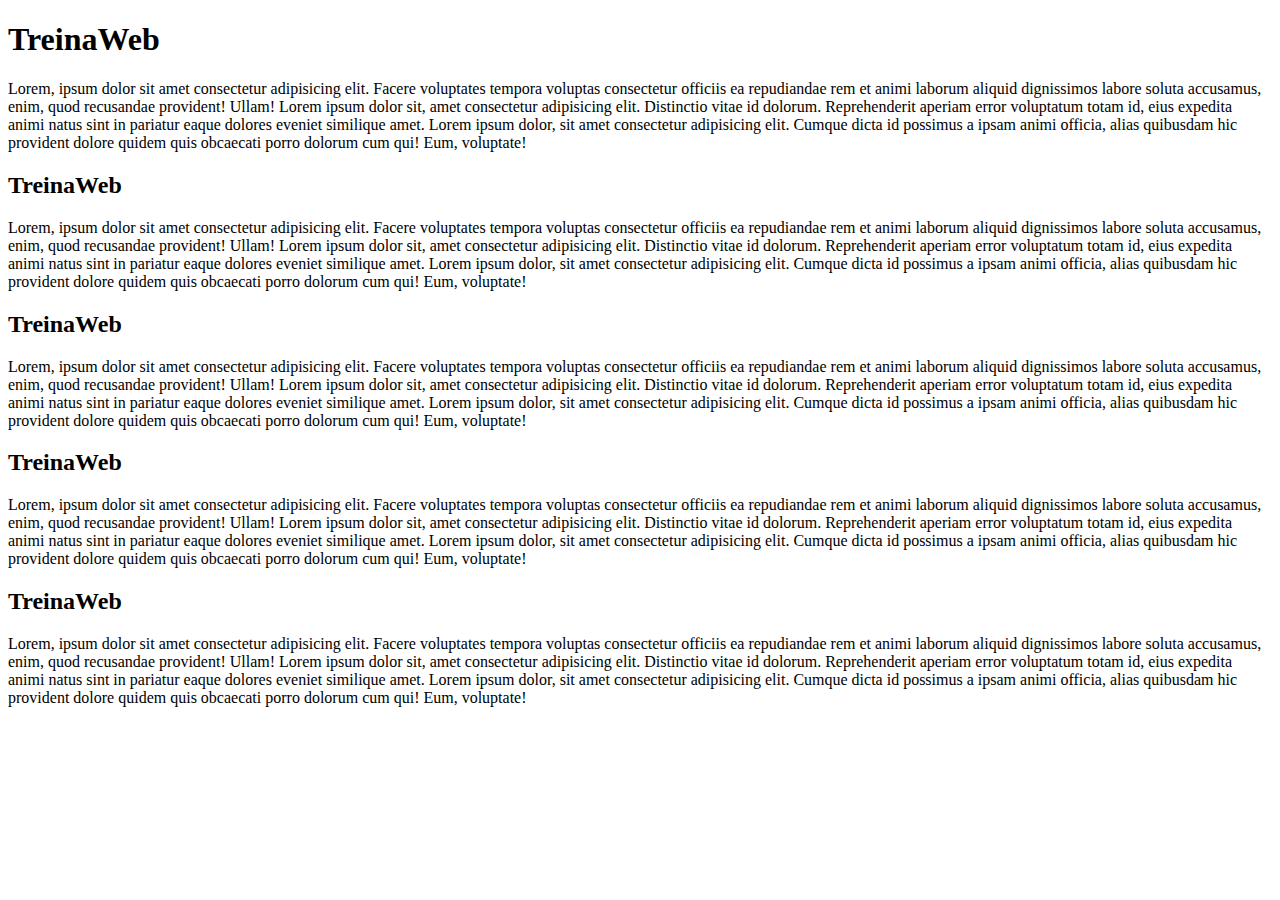
==== index.html @ a6ed92c9 "1-3 Criando o próprio container" ====
<!DOCTYPE html>
<html lang="pt-BR">
<head>
    <meta charset="UTF-8">
    <meta http-equiv="X-UA-Compatible" content="IE=edge">
    <meta name="viewport" content="width=device-width, initial-scale=1.0">
    <link rel="stylesheet" href="style.css">
    <title>Design Responsivo</title>
</head>
<body>
    <div class="container">
        <h1>TreinaWeb</h1>
        <p>Lorem, ipsum dolor sit amet consectetur adipisicing elit. Facere voluptates tempora voluptas consectetur officiis ea repudiandae rem et animi laborum aliquid dignissimos labore soluta accusamus, enim, quod recusandae provident! Ullam! Lorem ipsum dolor sit, amet consectetur adipisicing elit. Distinctio vitae id dolorum. Reprehenderit aperiam error voluptatum totam id, eius expedita animi natus sint in pariatur eaque dolores eveniet similique amet. Lorem ipsum dolor, sit amet consectetur adipisicing elit. Cumque dicta id possimus a ipsam animi officia, alias quibusdam hic provident dolore quidem quis obcaecati porro dolorum cum qui! Eum, voluptate!</p>
        <h2>TreinaWeb</h2>
        <p>Lorem, ipsum dolor sit amet consectetur adipisicing elit. Facere voluptates tempora voluptas consectetur officiis ea
            repudiandae rem et animi laborum aliquid dignissimos labore soluta accusamus, enim, quod recusandae provident!
            Ullam! Lorem ipsum dolor sit, amet consectetur adipisicing elit. Distinctio vitae id dolorum. Reprehenderit aperiam
            error voluptatum totam id, eius expedita animi natus sint in pariatur eaque dolores eveniet similique amet. Lorem
            ipsum dolor, sit amet consectetur adipisicing elit. Cumque dicta id possimus a ipsam animi officia, alias quibusdam
            hic provident dolore quidem quis obcaecati porro dolorum cum qui! Eum, voluptate!</p>
        <h2>TreinaWeb</h2>
        <p>Lorem, ipsum dolor sit amet consectetur adipisicing elit. Facere voluptates tempora voluptas consectetur officiis ea
            repudiandae rem et animi laborum aliquid dignissimos labore soluta accusamus, enim, quod recusandae provident!
            Ullam! Lorem ipsum dolor sit, amet consectetur adipisicing elit. Distinctio vitae id dolorum. Reprehenderit aperiam
            error voluptatum totam id, eius expedita animi natus sint in pariatur eaque dolores eveniet similique amet. Lorem
            ipsum dolor, sit amet consectetur adipisicing elit. Cumque dicta id possimus a ipsam animi officia, alias quibusdam
            hic provident dolore quidem quis obcaecati porro dolorum cum qui! Eum, voluptate!</p>
        <h2>TreinaWeb</h2>
        <p>Lorem, ipsum dolor sit amet consectetur adipisicing elit. Facere voluptates tempora voluptas consectetur officiis ea
            repudiandae rem et animi laborum aliquid dignissimos labore soluta accusamus, enim, quod recusandae provident!
            Ullam! Lorem ipsum dolor sit, amet consectetur adipisicing elit. Distinctio vitae id dolorum. Reprehenderit aperiam
            error voluptatum totam id, eius expedita animi natus sint in pariatur eaque dolores eveniet similique amet. Lorem
            ipsum dolor, sit amet consectetur adipisicing elit. Cumque dicta id possimus a ipsam animi officia, alias quibusdam
            hic provident dolore quidem quis obcaecati porro dolorum cum qui! Eum, voluptate!</p>
        <h2>TreinaWeb</h2>
        <p>Lorem, ipsum dolor sit amet consectetur adipisicing elit. Facere voluptates tempora voluptas consectetur officiis ea
            repudiandae rem et animi laborum aliquid dignissimos labore soluta accusamus, enim, quod recusandae provident!
            Ullam! Lorem ipsum dolor sit, amet consectetur adipisicing elit. Distinctio vitae id dolorum. Reprehenderit aperiam
            error voluptatum totam id, eius expedita animi natus sint in pariatur eaque dolores eveniet similique amet. Lorem
            ipsum dolor, sit amet consectetur adipisicing elit. Cumque dicta id possimus a ipsam animi officia, alias quibusdam
            hic provident dolore quidem quis obcaecati porro dolorum cum qui! Eum, voluptate!</p>
    </div>

</body>
</html>
---- style.css ----
.container {
    max-width: 1280px;
    margin: 0 auto;
}
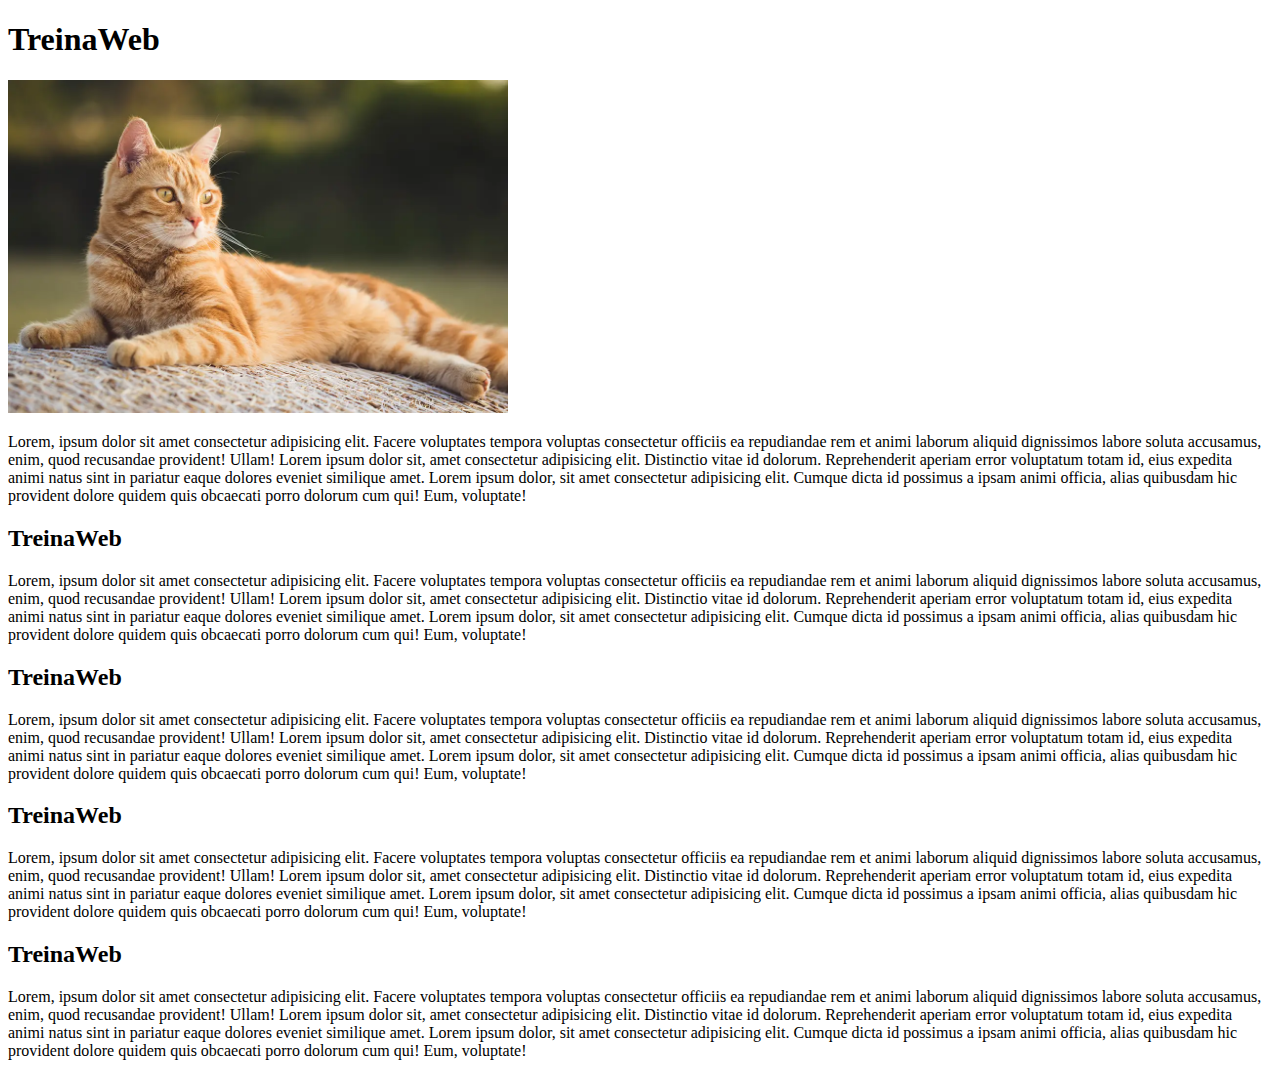
==== commit 8269ffe4: "1-5 Deixando imagens responsivas" ====
--- a/index.html
+++ b/index.html
@@ -10,6 +10,7 @@
 <body>
     <div class="container">
         <h1>TreinaWeb</h1>
+        <img src="img/gato.png" alt="Imagem de gato" width="500px" class="img">
         <p>Lorem, ipsum dolor sit amet consectetur adipisicing elit. Facere voluptates tempora voluptas consectetur officiis ea repudiandae rem et animi laborum aliquid dignissimos labore soluta accusamus, enim, quod recusandae provident! Ullam! Lorem ipsum dolor sit, amet consectetur adipisicing elit. Distinctio vitae id dolorum. Reprehenderit aperiam error voluptatum totam id, eius expedita animi natus sint in pariatur eaque dolores eveniet similique amet. Lorem ipsum dolor, sit amet consectetur adipisicing elit. Cumque dicta id possimus a ipsam animi officia, alias quibusdam hic provident dolore quidem quis obcaecati porro dolorum cum qui! Eum, voluptate!</p>
         <h2>TreinaWeb</h2>
         <p>Lorem, ipsum dolor sit amet consectetur adipisicing elit. Facere voluptates tempora voluptas consectetur officiis ea
--- a/style.css
+++ b/style.css
@@ -1,4 +1,36 @@
 .container {
     max-width: 1280px;
     margin: 0 auto;
+}
+
+
+/*Breakpoints*/
+@media(max-width: 1200px) {
+    .container {
+        max-width: 900px;
+    }
+}
+
+@media(max-width: 992px) {
+    .container {
+        max-width: 700px;
+    }
+}
+
+@media(max-width: 768px) {
+    .container {
+       padding: 0 10px;
+    }
+
+    .img {
+        width: 100%;
+    }
+}
+
+@media(max-width: 576px) {
+    .container {
+        padding: 0 5px;
+    }
+
+
 }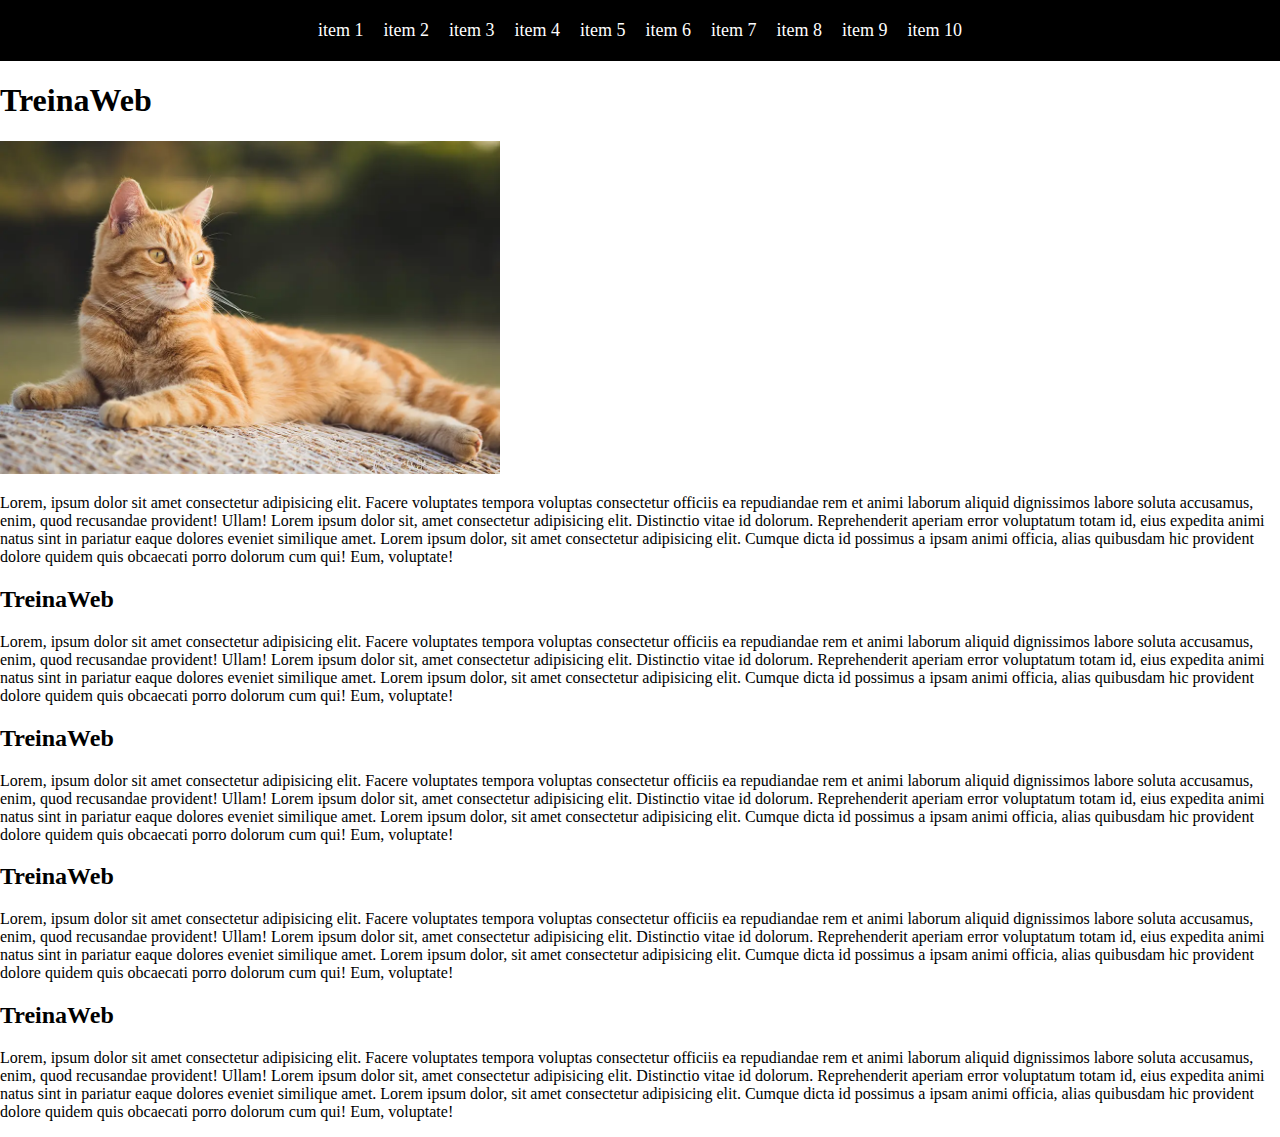
==== commit e771ddb8: "2-1 Deixando conteúdo flexível com wrap" ====
--- a/index.html
+++ b/index.html
@@ -8,9 +8,32 @@
     <title>Design Responsivo</title>
 </head>
 <body>
+    <header>
+        <div class="container">
+            <ul class="nav-menu">
+                <li>item 1</li>
+                <li>item 2</li>
+                <li>item 3</li>
+                <li>item 4</li>
+                <li>item 5</li>
+                <li>item 6</li>
+                <li>item 7</li>
+                <li>item 8</li>
+                <li>item 9</li>
+                <li>item 10</li>
+            </ul>
+        </div>
+    </header>
     <div class="container">
         <h1>TreinaWeb</h1>
-        <img src="img/gato.png" alt="Imagem de gato" width="500px" class="img">
+        <picture>
+            <source media="(max-width: 576px)" srcset="img/gato5.png" type="image/png">
+            <source media="(max-width: 768px)" srcset="img/gato4.png" type="image/png">
+            <source media="(max-width: 992px)" srcset="img/gato3.png" type="image/png">
+            <source media="(max-width: 1200px)" srcset="img/gato2.png" type="image/png">
+            
+            <img src="img/gato.png" alt="Imagem de gato" width="500px" class="img">
+        </picture>
         <p>Lorem, ipsum dolor sit amet consectetur adipisicing elit. Facere voluptates tempora voluptas consectetur officiis ea repudiandae rem et animi laborum aliquid dignissimos labore soluta accusamus, enim, quod recusandae provident! Ullam! Lorem ipsum dolor sit, amet consectetur adipisicing elit. Distinctio vitae id dolorum. Reprehenderit aperiam error voluptatum totam id, eius expedita animi natus sint in pariatur eaque dolores eveniet similique amet. Lorem ipsum dolor, sit amet consectetur adipisicing elit. Cumque dicta id possimus a ipsam animi officia, alias quibusdam hic provident dolore quidem quis obcaecati porro dolorum cum qui! Eum, voluptate!</p>
         <h2>TreinaWeb</h2>
         <p>Lorem, ipsum dolor sit amet consectetur adipisicing elit. Facere voluptates tempora voluptas consectetur officiis ea
--- a/style.css
+++ b/style.css
@@ -1,8 +1,31 @@
+body, html {
+    margin: 0;
+    padding: 0;
+}
+
 .container {
     max-width: 1280px;
     margin: 0 auto;
 }
 
+/* Header */
+header {
+    background-color: black;
+}
+
+.nav-menu {
+    list-style: none;
+    margin: 0;
+    padding: 20px 0;
+    color: #fff;
+    display: flex;
+    justify-content: center;
+    gap: 20px;
+}
+
+.nav-menu li {
+    font-size: 18px;
+}
 
 /*Breakpoints*/
 @media(max-width: 1200px) {
@@ -25,6 +48,10 @@
     .img {
         width: 100%;
     }
+
+    .nav-menu {
+        flex-wrap: wrap;
+    }
 }
 
 @media(max-width: 576px) {
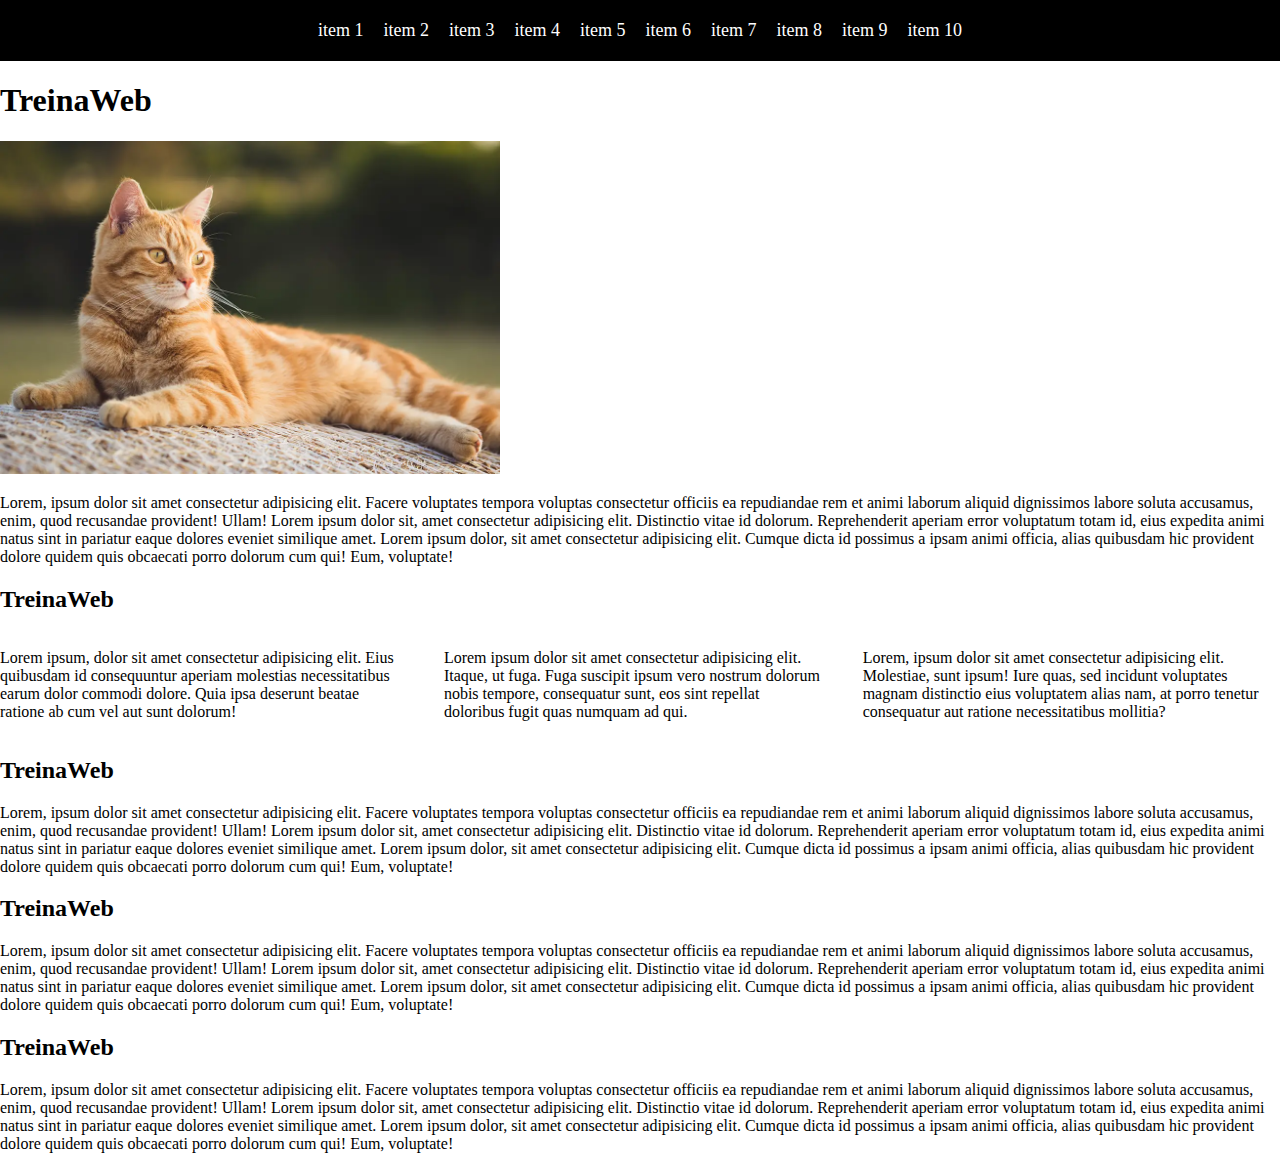
==== commit 79215dbd: "2-5 Resolução do exercício" ====
--- a/index.html
+++ b/index.html
@@ -36,12 +36,11 @@
         </picture>
         <p>Lorem, ipsum dolor sit amet consectetur adipisicing elit. Facere voluptates tempora voluptas consectetur officiis ea repudiandae rem et animi laborum aliquid dignissimos labore soluta accusamus, enim, quod recusandae provident! Ullam! Lorem ipsum dolor sit, amet consectetur adipisicing elit. Distinctio vitae id dolorum. Reprehenderit aperiam error voluptatum totam id, eius expedita animi natus sint in pariatur eaque dolores eveniet similique amet. Lorem ipsum dolor, sit amet consectetur adipisicing elit. Cumque dicta id possimus a ipsam animi officia, alias quibusdam hic provident dolore quidem quis obcaecati porro dolorum cum qui! Eum, voluptate!</p>
         <h2>TreinaWeb</h2>
-        <p>Lorem, ipsum dolor sit amet consectetur adipisicing elit. Facere voluptates tempora voluptas consectetur officiis ea
-            repudiandae rem et animi laborum aliquid dignissimos labore soluta accusamus, enim, quod recusandae provident!
-            Ullam! Lorem ipsum dolor sit, amet consectetur adipisicing elit. Distinctio vitae id dolorum. Reprehenderit aperiam
-            error voluptatum totam id, eius expedita animi natus sint in pariatur eaque dolores eveniet similique amet. Lorem
-            ipsum dolor, sit amet consectetur adipisicing elit. Cumque dicta id possimus a ipsam animi officia, alias quibusdam
-            hic provident dolore quidem quis obcaecati porro dolorum cum qui! Eum, voluptate!</p>
+        <div class="flex-text">
+            <p>Lorem ipsum, dolor sit amet consectetur adipisicing elit. Eius quibusdam id consequuntur aperiam molestias necessitatibus earum dolor commodi dolore. Quia ipsa deserunt beatae ratione ab cum vel aut sunt dolorum!</p>
+            <p>Lorem ipsum dolor sit amet consectetur adipisicing elit. Itaque, ut fuga. Fuga suscipit ipsum vero nostrum dolorum nobis tempore, consequatur sunt, eos sint repellat doloribus fugit quas numquam ad qui.</p>
+            <p>Lorem, ipsum dolor sit amet consectetur adipisicing elit. Molestiae, sunt ipsum! Iure quas, sed incidunt voluptates magnam distinctio eius voluptatem alias nam, at porro tenetur consequatur aut ratione necessitatibus mollitia?</p>
+        </div>
         <h2>TreinaWeb</h2>
         <p>Lorem, ipsum dolor sit amet consectetur adipisicing elit. Facere voluptates tempora voluptas consectetur officiis ea
             repudiandae rem et animi laborum aliquid dignissimos labore soluta accusamus, enim, quod recusandae provident!
--- a/style.css
+++ b/style.css
@@ -27,6 +27,15 @@
     font-size: 18px;
 }
 
+
+/* Main */
+.flex-text {
+    display: flex;
+    gap: 40px;
+}
+
+
+
 /*Breakpoints*/
 @media(max-width: 1200px) {
     .container {
@@ -51,6 +60,12 @@
 
     .nav-menu {
         flex-wrap: wrap;
+        row-gap: 8px;
+    }
+
+    .flex-text {
+        flex-direction: column;
+        row-gap: 10px;
     }
 }
 
@@ -59,5 +74,11 @@
         padding: 0 5px;
     }
 
+    .nav-menu {
+        flex-direction: column;
+        align-items: center;
+        row-gap: 15px;
+    }
+
 
 }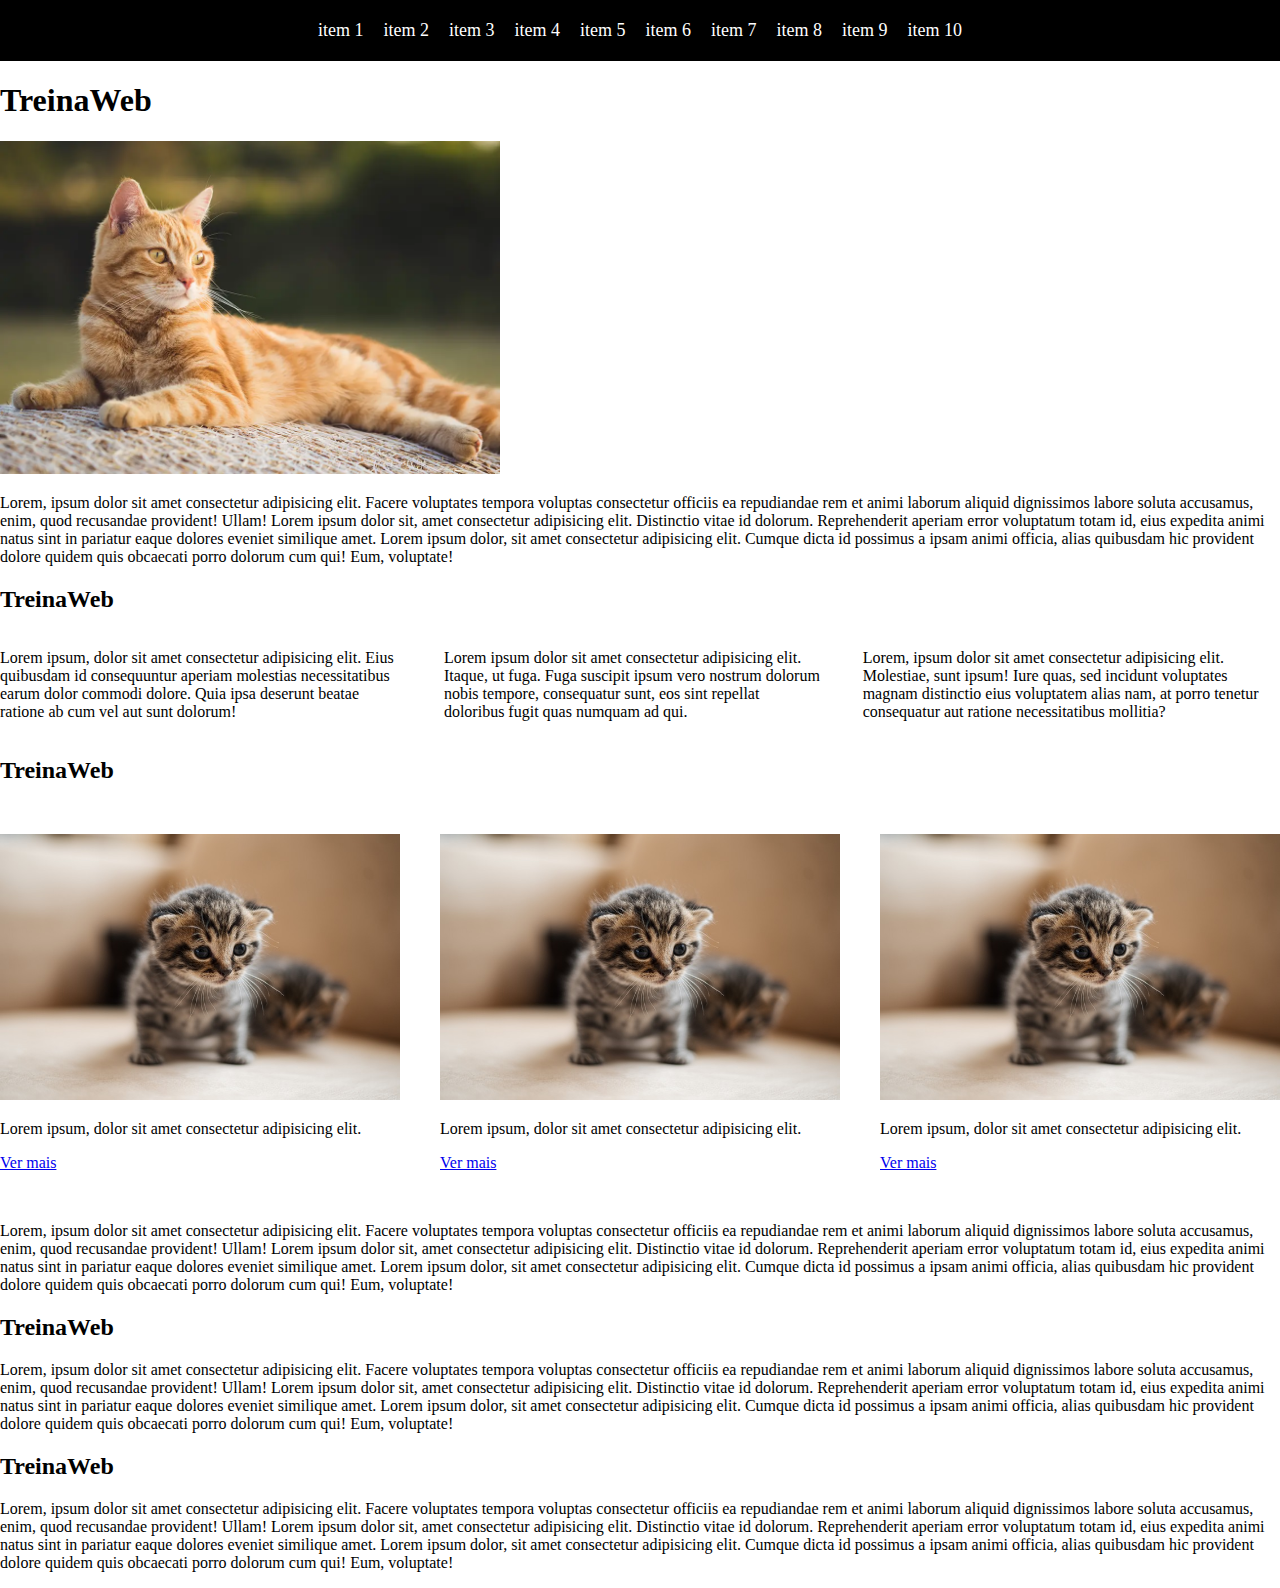
==== commit 6fe83f8c: "3-1 Trabalhando com colunas relativas" ====
--- a/index.html
+++ b/index.html
@@ -30,8 +30,7 @@
             <source media="(max-width: 576px)" srcset="img/gato5.png" type="image/png">
             <source media="(max-width: 768px)" srcset="img/gato4.png" type="image/png">
             <source media="(max-width: 992px)" srcset="img/gato3.png" type="image/png">
-            <source media="(max-width: 1200px)" srcset="img/gato2.png" type="image/png">
-            
+            <source media="(max-width: 1200px)" srcset="img/gato2.png" type="image/png">      
             <img src="img/gato.png" alt="Imagem de gato" width="500px" class="img">
         </picture>
         <p>Lorem, ipsum dolor sit amet consectetur adipisicing elit. Facere voluptates tempora voluptas consectetur officiis ea repudiandae rem et animi laborum aliquid dignissimos labore soluta accusamus, enim, quod recusandae provident! Ullam! Lorem ipsum dolor sit, amet consectetur adipisicing elit. Distinctio vitae id dolorum. Reprehenderit aperiam error voluptatum totam id, eius expedita animi natus sint in pariatur eaque dolores eveniet similique amet. Lorem ipsum dolor, sit amet consectetur adipisicing elit. Cumque dicta id possimus a ipsam animi officia, alias quibusdam hic provident dolore quidem quis obcaecati porro dolorum cum qui! Eum, voluptate!</p>
@@ -42,6 +41,23 @@
             <p>Lorem, ipsum dolor sit amet consectetur adipisicing elit. Molestiae, sunt ipsum! Iure quas, sed incidunt voluptates magnam distinctio eius voluptatem alias nam, at porro tenetur consequatur aut ratione necessitatibus mollitia?</p>
         </div>
         <h2>TreinaWeb</h2>
+        <div class="cards">
+            <div>
+                <img src="img/gato4.png" alt="Imagem de Gato" width="100%">
+                <p>Lorem ipsum, dolor sit amet consectetur adipisicing elit.</p>
+                <a href="#">Ver mais</a>
+            </div>
+            <div>
+                <img src="img/gato4.png" alt="Imagem de Gato" width="100%">
+                <p>Lorem ipsum, dolor sit amet consectetur adipisicing elit.</p>
+                <a href="#">Ver mais</a>
+            </div>
+            <div>
+                <img src="img/gato4.png" alt="Imagem de Gato" width="100%">
+                <p>Lorem ipsum, dolor sit amet consectetur adipisicing elit.</p>
+                <a href="#">Ver mais</a>
+            </div>
+        </div>
         <p>Lorem, ipsum dolor sit amet consectetur adipisicing elit. Facere voluptates tempora voluptas consectetur officiis ea
             repudiandae rem et animi laborum aliquid dignissimos labore soluta accusamus, enim, quod recusandae provident!
             Ullam! Lorem ipsum dolor sit, amet consectetur adipisicing elit. Distinctio vitae id dolorum. Reprehenderit aperiam
--- a/style.css
+++ b/style.css
@@ -31,6 +31,14 @@
 /* Main */
 .flex-text {
     display: flex;
+    gap: 40px;
+}
+
+/* Grid */
+.cards {
+    margin: 50px 0;
+    display: grid;
+    grid-template-columns: repeat(3, 1fr);
     gap: 40px;
 }
 
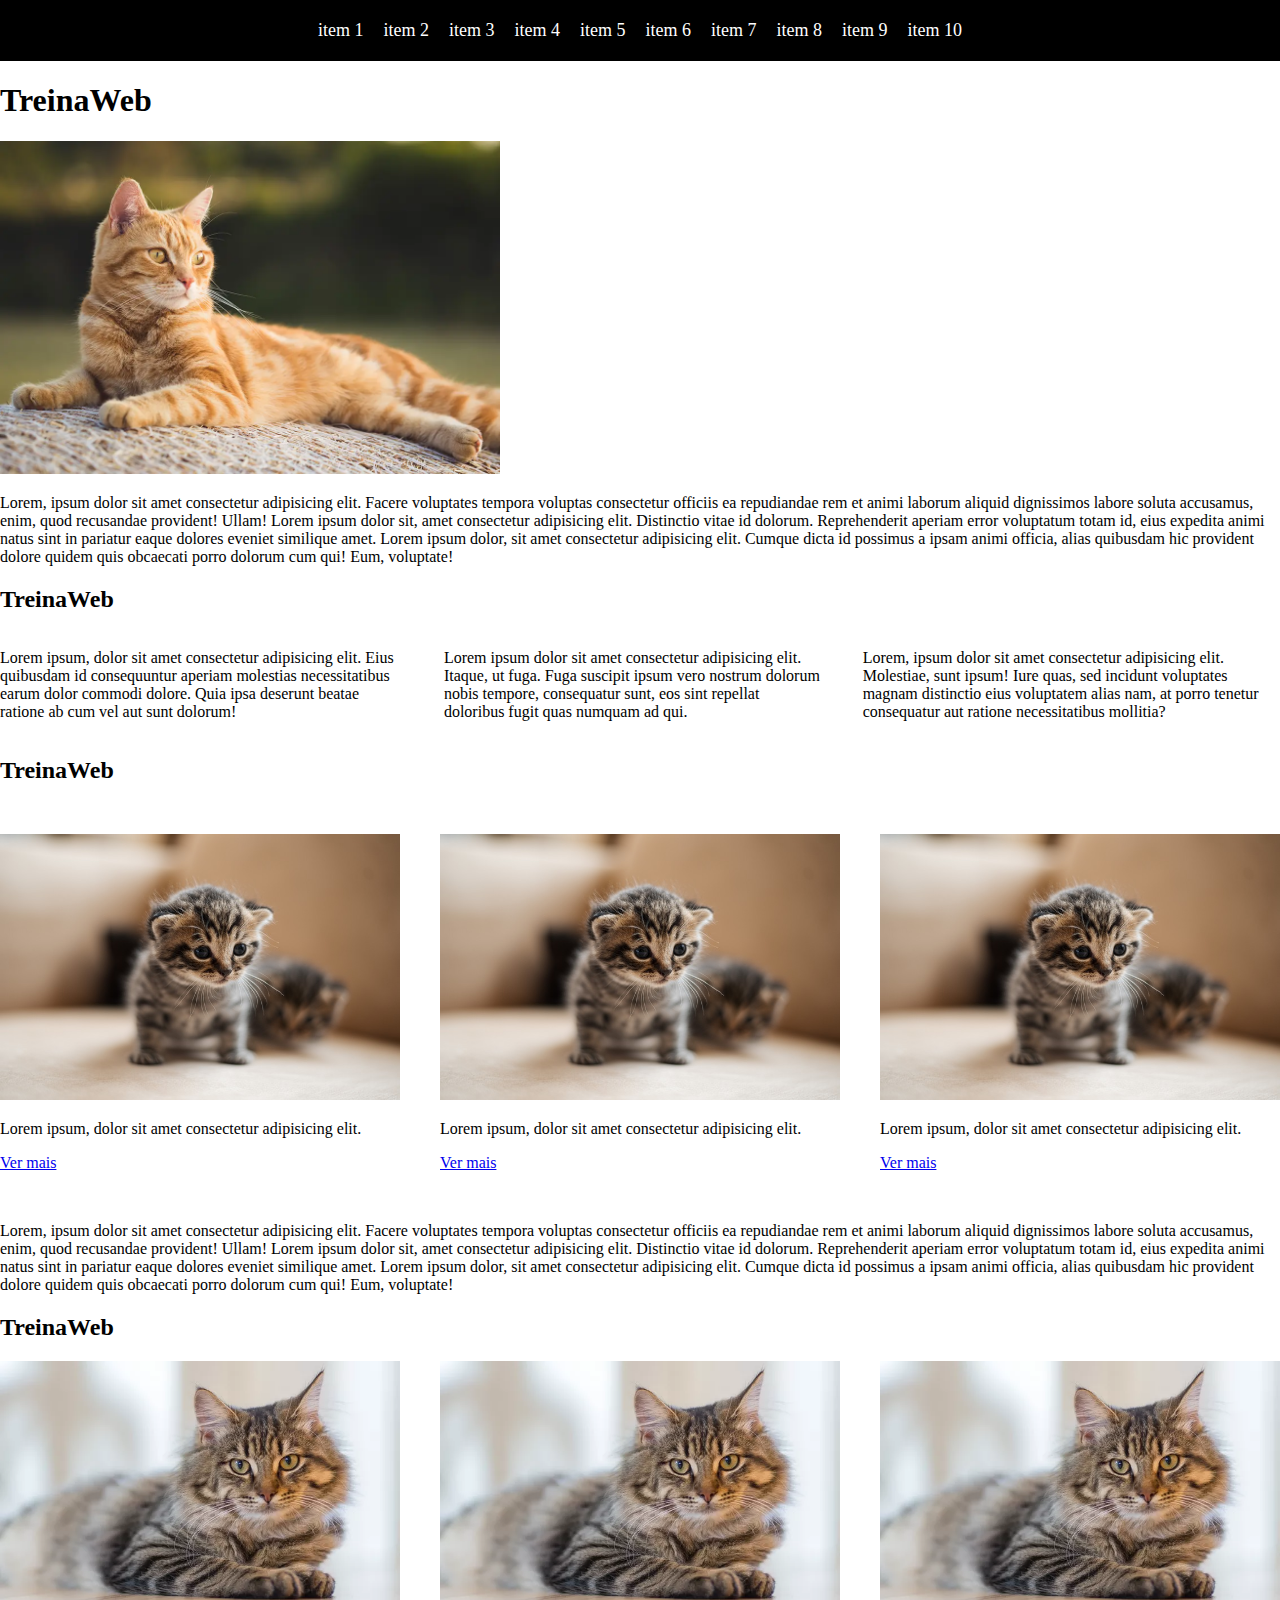
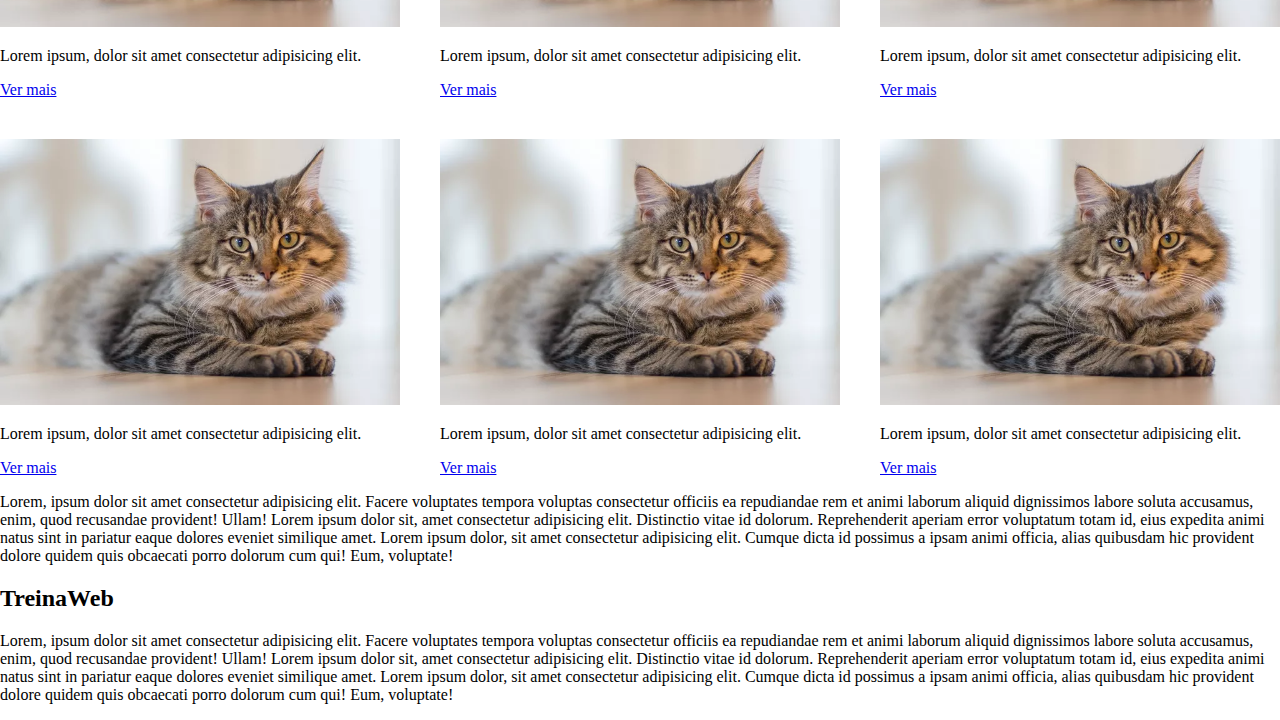
==== commit ad9cd5e1: "3-6 Resolução desafio 01" ====
--- a/index.html
+++ b/index.html
@@ -65,6 +65,38 @@
             ipsum dolor, sit amet consectetur adipisicing elit. Cumque dicta id possimus a ipsam animi officia, alias quibusdam
             hic provident dolore quidem quis obcaecati porro dolorum cum qui! Eum, voluptate!</p>
         <h2>TreinaWeb</h2>
+        <div class="cards-desafio">
+            <div>
+                <img src="img/gato5.png" alt="Imagem de Gato" width="100%">
+                <p>Lorem ipsum, dolor sit amet consectetur adipisicing elit.</p>
+                <a href="#">Ver mais</a>
+            </div>
+            <div>
+                <img src="img/gato5.png" alt="Imagem de Gato" width="100%">
+                <p>Lorem ipsum, dolor sit amet consectetur adipisicing elit.</p>
+                <a href="#">Ver mais</a>
+            </div>
+            <div>
+                <img src="img/gato5.png" alt="Imagem de Gato" width="100%">
+                <p>Lorem ipsum, dolor sit amet consectetur adipisicing elit.</p>
+                <a href="#">Ver mais</a>
+            </div>
+            <div>
+                <img src="img/gato5.png" alt="Imagem de Gato" width="100%">
+                <p>Lorem ipsum, dolor sit amet consectetur adipisicing elit.</p>
+                <a href="#">Ver mais</a>
+            </div>
+            <div>
+                <img src="img/gato5.png" alt="Imagem de Gato" width="100%">
+                <p>Lorem ipsum, dolor sit amet consectetur adipisicing elit.</p>
+                <a href="#">Ver mais</a>
+            </div>
+            <div>
+                <img src="img/gato5.png" alt="Imagem de Gato" width="100%">
+                <p>Lorem ipsum, dolor sit amet consectetur adipisicing elit.</p>
+                <a href="#">Ver mais</a>
+            </div>
+        </div>
         <p>Lorem, ipsum dolor sit amet consectetur adipisicing elit. Facere voluptates tempora voluptas consectetur officiis ea
             repudiandae rem et animi laborum aliquid dignissimos labore soluta accusamus, enim, quod recusandae provident!
             Ullam! Lorem ipsum dolor sit, amet consectetur adipisicing elit. Distinctio vitae id dolorum. Reprehenderit aperiam
--- a/style.css
+++ b/style.css
@@ -38,6 +38,12 @@
 .cards {
     margin: 50px 0;
     display: grid;
+    grid-template-columns: repeat(auto-fit, minmax(350px, 1fr));
+    gap: 40px;
+}
+
+.cards-desafio {
+    display: grid;
     grid-template-columns: repeat(3, 1fr);
     gap: 40px;
 }
@@ -54,6 +60,15 @@
 @media(max-width: 992px) {
     .container {
         max-width: 700px;
+    }
+
+    .cards {
+        grid-template-columns: repeat(auto-fit, minmax(300px, 80%));
+        justify-content: center;
+    }
+
+    .cards-desafio {
+        grid-template-columns: repeat(2, 1fr);
     }
 }
 
@@ -88,5 +103,8 @@
         row-gap: 15px;
     }
 
-
+    .cards-desafio {
+        margin: 50px 0;
+        grid-template-columns: 1fr;
+    }
 }